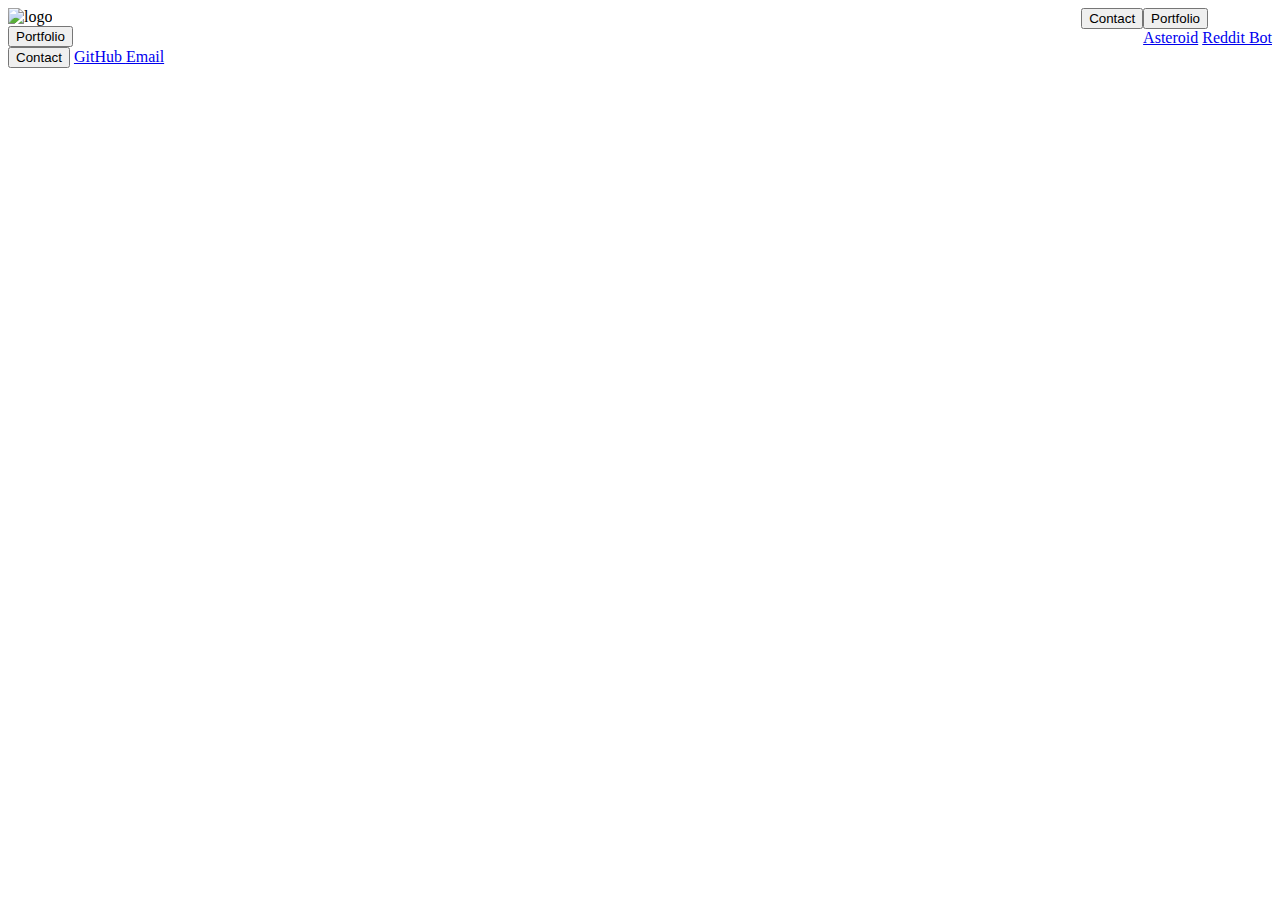
==== index.html @ 865b6478 "First Version" ====
<!DOCTYPE html>
<html>

<head>
    <meta charset="UTF-8">
    <meta name="viewport" content="width=device-width, initial-scale=1">
    <meta name = "description" content = "Application Middleware">
    <meta name = "author" content = "Clyde">
    <title> Homepage </title>
    <link rel="stylesheet" href="./websiteHomepage/homepageStyle.css" media="screen and (min-width: 781px)">
    <link rel="stylesheet" href="./websiteHomepage/mobileHomePage.css" media="screen and (max-width: 780px)">
    
</head>

<body>
    
    <!-- Navigation Bar Container -->
    <div class="dropdown" style="float:right;">

        <!-- Dropdown Button Container -->
        <button class="dropbtn">Portfolio</button>

        <!-- Dropdown Content Container -->
        <div class="dropdown-content">
            <a href="./websiteHomepage/asteroid.html">Asteroid</a>
            <a href="#">Reddit Bot</a>
        </div>
    </div>

    <!-- Regular Button Container -->
    <div class="no--dropdown" style = "float:right;">

        <!-- Regular Button No Dropdown -->
        <button class="button">Contact</button>
    </div>

    <!-- Logo Container -->
    <div class="logo--container">
        <img src="./websiteHomepage/LOGO.png" alt="logo" width="400" height="300">
    </div>

    <!-- Nav Rectangle Container -->
    <div id = "rectangle"></div>

    <!-- Circle Navigation -->
    <div class = "circles">

        <!-- Circle One -->   
    <div id = "circle_one">
        <div class = "shape circle to-zoom"></div>
    </div>
    <!-- Circle One Button -->
    <div id = "portfolio_button">
        <button class = "button">Portfolio</button>
    </div>
    
    <!-- Circle Two -->
    <div id = "circle_two">
        <div class = "shape circle to-zoom"></div>
    </div>

    <!-- Contact Button -->
    <div id = "contact_button">
        <button class = "button" >Contact</button>
        <a href = "https://github.com/cavFord"> GitHub </a>
        <a href = "mailto: clydeaford@gmail.com"> Email </a>

    </div>

    </div>

</body>

</html>
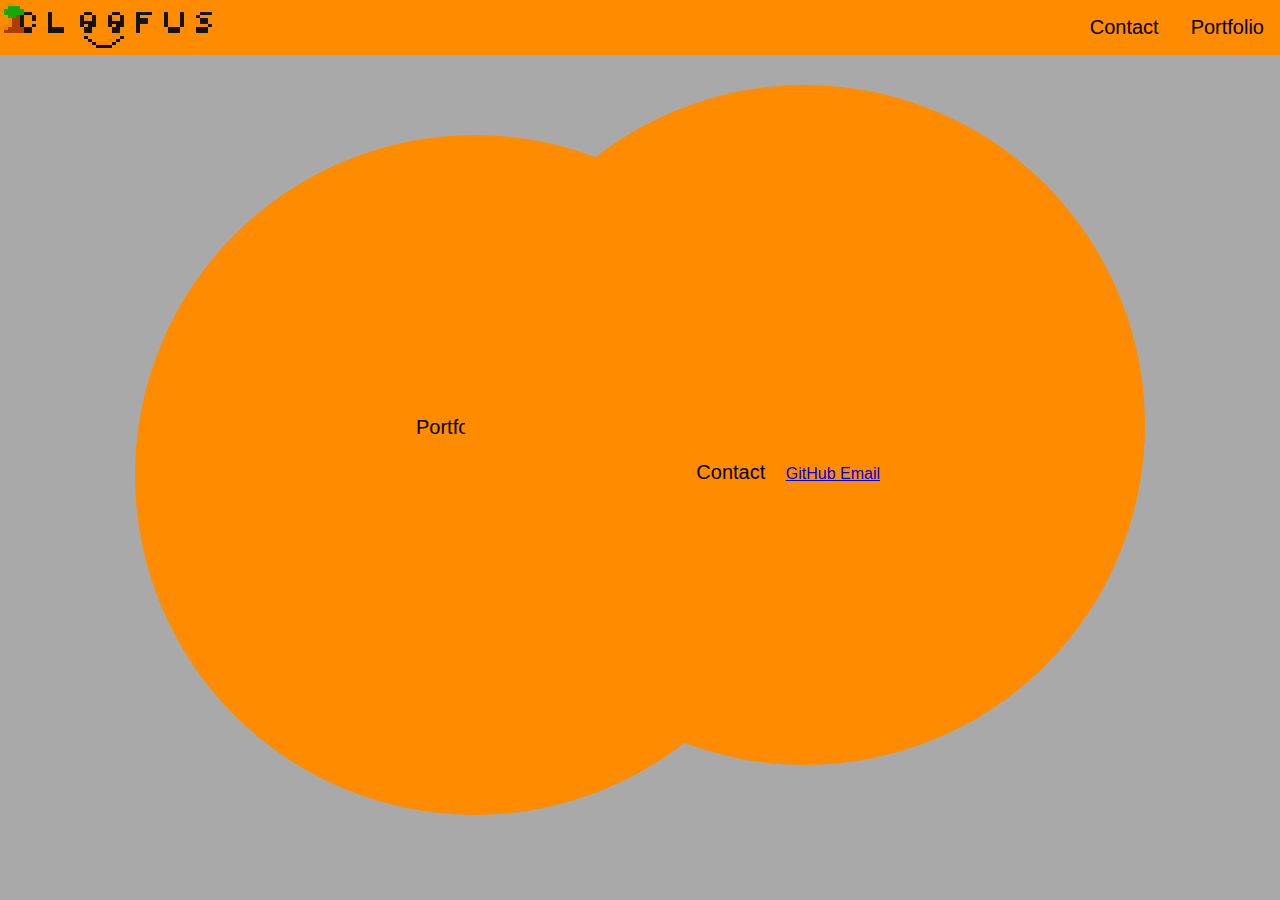
==== commit 5017b20a: "update" ====
--- a/index.html
+++ b/index.html
@@ -7,8 +7,8 @@
     <meta name = "description" content = "Application Middleware">
     <meta name = "author" content = "Clyde">
     <title> Homepage </title>
-    <link rel="stylesheet" href="./websiteHomepage/homepageStyle.css" media="screen and (min-width: 781px)">
-    <link rel="stylesheet" href="./websiteHomepage/mobileHomePage.css" media="screen and (max-width: 780px)">
+    <link rel="stylesheet" href="./homeWebsite/homepageStyle.css" media="screen and (min-width: 781px)">
+    <link rel="stylesheet" href="./homeWebsite/mobileHomePage.css" media="screen and (max-width: 780px)">
     
 </head>
 
@@ -22,7 +22,7 @@
 
         <!-- Dropdown Content Container -->
         <div class="dropdown-content">
-            <a href="./websiteHomepage/asteroid.html">Asteroid</a>
+            <a href="./homeWebsite/asteroid.html">Asteroid</a>
             <a href="#">Reddit Bot</a>
         </div>
     </div>
@@ -36,7 +36,7 @@
 
     <!-- Logo Container -->
     <div class="logo--container">
-        <img src="./websiteHomepage/LOGO.png" alt="logo" width="400" height="300">
+        <img id = "logo" src="./homeWebsite/LOGO.png" alt="logo">
     </div>
 
     <!-- Nav Rectangle Container -->
--- a/homeWebsite/homepageStyle.css
+++ b/homeWebsite/homepageStyle.css
@@ -0,0 +1,136 @@
+body{
+    background-color: #a9a9a9;
+    margin: 0;
+    font-family: Arial, Helvetica, sans-serif;
+}
+
+/* Desktop Logo */
+#logo{
+    height: 300px;
+    width: 400px;
+}
+/* Dropdown button */
+.dropbtn {
+    background-color: #ff8c00;
+    color: black;
+    padding: 16px;
+    font-size: 20px;
+    border: none;
+    cursor: pointer;
+}
+
+/* Position container Div */
+.dropdown {
+    position: relative;
+    display: inline-block;
+    background-color: #ff8c00;
+}
+
+/* Drop dropdown content */
+.dropdown-content {
+    display: none;
+    position: absolute;
+    right: 0;
+    background-color: #f1f1f1;
+    min-width: 160px;
+    box-shadow: 0px 8px 16px 0px  rgba(0,0,0,0.2);
+    z-index: 1;
+}
+
+/* Links inside the dropdown */
+.dropdown-content a{
+    color: black;
+    padding: 12px 16px;
+    text-decoration: none;
+    display: block;
+}
+
+/* dropdown link hover color */
+.dropdown-content a:hover{
+    background-color: #ddd;
+
+}
+
+/* Show dropdown on hover */
+.dropdown:hover .dropdown-content{
+    display: block;
+
+}
+
+/*  Change background color of dropdown when show */
+.dropdown:hover .dropbtn {
+    background-color: #ff8c00;
+}
+
+/* Top left logo */
+.logo--container {
+    position: absolute;
+    top: 0px;
+    left: 0px;
+    font-size: 9px;
+}
+
+/* Regular button */
+.button {
+    background-color: #ff8c00;
+    color: black;
+    padding: 16px;
+    font-size: 20px;
+    border: none;
+}
+   
+/* Header Color Rectangle*/
+#rectangle {
+    width: 100%;
+    height: 55px;
+    background: #ff8c00;
+}
+
+/* Circle Navigation */
+.shape {
+    width: 850px;
+    height: 850px;
+    background: #ff8c00;
+    margin: 0 auto;
+    -webkit-transition: all .2s ease-out;
+    -moz-transition: all .2s ease-out;
+    transition: all 2s ease-out;
+}
+.shape.circle{
+    -webkit-clip-path: circle(50% at 50% 50%);
+    clip-path: circle(50% at 50% 50%);
+}
+
+.shape.circle.to-zoom {
+    -webkit-clip-path: circle(40.0% at 50% 50%);
+    clip-path: circle(40.0% at 50% 50%);
+}
+
+.shape.circle.to-zoom:hover {
+    -webkit-clip-path: circle(50% at 50% 50%);
+    clip-path: circle(50% at 50% 50%)
+}
+
+#circle_one {
+    position: absolute;
+    top: 50px;
+    left: 50px;
+}
+
+#circle_two {
+    position: absolute;
+    bottom: 50px;
+    right: 50px;
+}
+
+#portfolio_button {
+    position: absolute;
+    top: 400px;
+    left: 400px;
+}
+
+#contact_button {
+    position: absolute;
+    bottom: 400px;
+    right: 400px;
+}--- a/homeWebsite/mobileHomePage.css
+++ b/homeWebsite/mobileHomePage.css
@@ -0,0 +1,138 @@
+
+body{
+    background-color: #a9a9a9;
+    margin: 0;
+    font-family: Arial, Helvetica, sans-serif;
+}
+
+/* make logo size mobile friendly */
+#logo {
+    height: 100px;
+    width: 100px;
+}
+
+/* Dropdown button */
+.dropbtn {
+    background-color: #ff8c00;
+    color: black;
+    padding: 16px;
+    font-size: 20px;
+    border: none;
+    cursor: pointer;
+}
+
+/* Position container Div */
+.dropdown {
+    position: relative;
+    display: inline-block;
+    background-color: #ff8c00;
+}
+
+/* Drop dropdown content */
+.dropdown-content {
+    display: none;
+    position: absolute;
+    right: 0;
+    background-color: #f1f1f1;
+    min-width: 160px;
+    box-shadow: 0px 8px 16px 0px  rgba(0,0,0,0.2);
+    z-index: 1;
+}
+
+/* Links inside the dropdown */
+.dropdown-content a{
+    color: black;
+    padding: 12px 16px;
+    text-decoration: none;
+    display: block;
+}
+
+/* dropdown link hover color */
+.dropdown-content a:hover{
+    background-color: #ddd;
+
+}
+
+/* Show dropdown on hover */
+.dropdown:hover .dropdown-content{
+    display: block;
+
+}
+
+/*  Change background color of dropdown when show */
+.dropdown:hover .dropbtn {
+    background-color: #ff8c00;
+} 
+
+/* Top left logo */
+.logo--container {
+    position: absolute;
+    top: 0px;
+    left: 0px;
+    font-size: 9px;
+}
+
+/* Regular button */
+.button {
+    background-color: #ff8c00;
+    color: black;
+    padding: 16px;
+    font-size: 20px;
+    border: none;
+}
+
+/* Header Color Rectangle*/
+#rectangle {
+    width: 100%;
+    height: 55px;
+    background: #ff8c00;
+}
+
+/* Circle Navigation */
+.shape {
+    width: 300px;
+    height: 300px;
+    background: #ff8c00;
+    margin: 0 auto;
+    -webkit-transition: all .2s ease-out;
+    -moz-transition: all .2s ease-out;
+    transition: all 2s ease-out;
+}
+.shape.circle{
+    -webkit-clip-path: circle(50% at 50% 50%);
+    clip-path: circle(50% at 50% 50%);
+}
+
+.shape.circle.to-zoom {
+    -webkit-clip-path: circle(40.0% at 50% 50%);
+    clip-path: circle(40.0% at 50% 50%);
+}
+
+.shape.circle.to-zoom:hover {
+    -webkit-clip-path: circle(50% at 50% 50%);
+    clip-path: circle(50% at 50% 50%)
+}
+
+#circle_one {
+    position: absolute;
+    top: 50px;
+    left: 50px;
+}
+
+#circle_two {
+    position: absolute;
+    bottom: 50px;
+    right: 50px;
+}
+
+#portfolio_button {
+    position: absolute;
+    top: 100px;
+    left: 100px;
+}
+
+#contact_button {
+    position: absolute;
+    bottom: 100px;
+    right: 100px;
+}
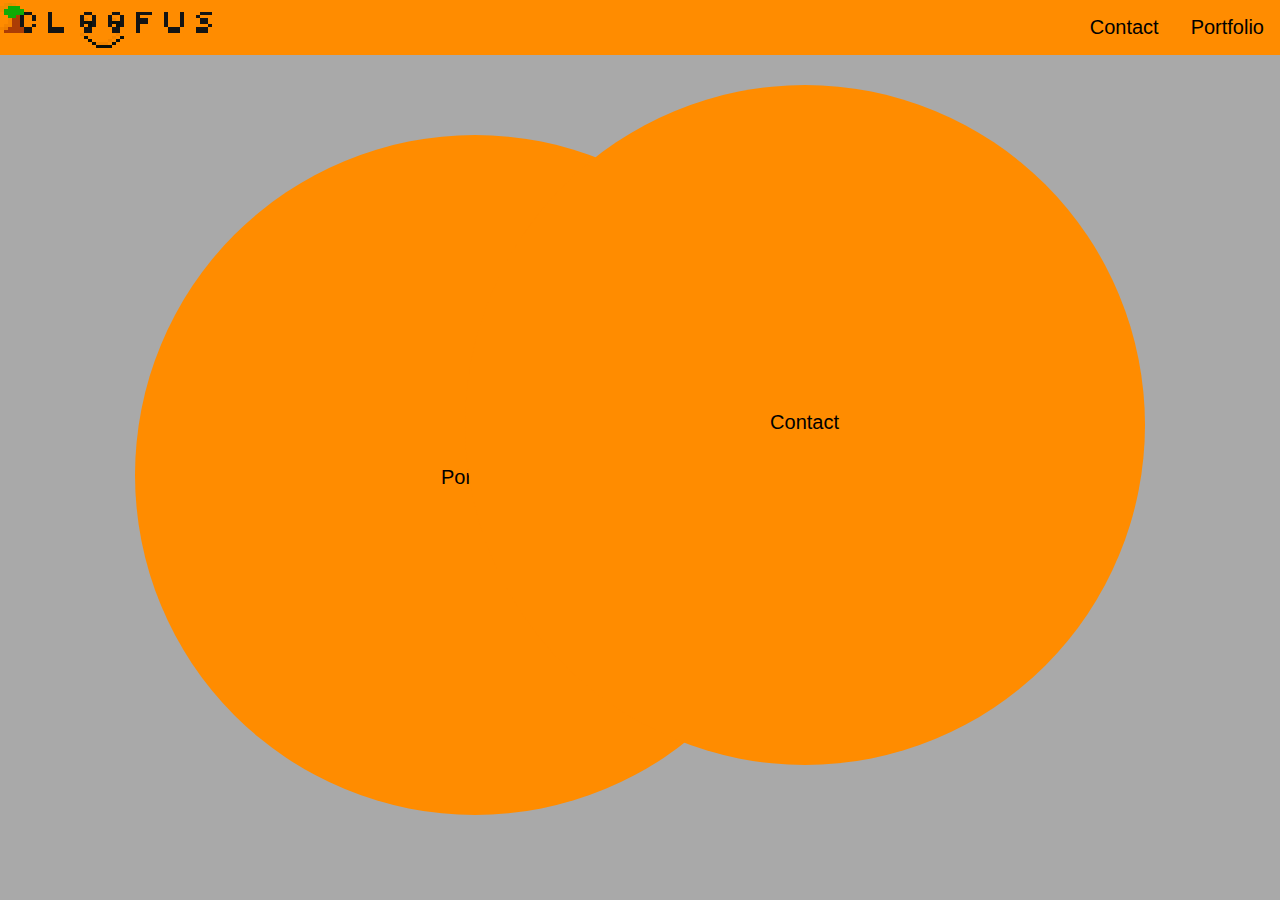
==== commit 3b2a7a07: "main" ====
--- a/index.html
+++ b/index.html
@@ -4,68 +4,81 @@
 <head>
     <meta charset="UTF-8">
     <meta name="viewport" content="width=device-width, initial-scale=1">
-    <meta name = "description" content = "Application Middleware">
-    <meta name = "author" content = "Clyde">
+    <meta name="description" content="Application Middleware">
+    <meta name="author" content="Clyde">
     <title> Homepage </title>
     <link rel="stylesheet" href="./homeWebsite/homepageStyle.css" media="screen and (min-width: 781px)">
     <link rel="stylesheet" href="./homeWebsite/mobileHomePage.css" media="screen and (max-width: 780px)">
-    
+
 </head>
 
 <body>
-    
+
     <!-- Navigation Bar Container -->
     <div class="dropdown" style="float:right;">
 
-        <!-- Dropdown Button Container -->
+        <!-- Dropdown Portfolio Button Container -->
         <button class="dropbtn">Portfolio</button>
 
         <!-- Dropdown Content Container -->
         <div class="dropdown-content">
             <a href="./homeWebsite/asteroid.html">Asteroid</a>
-            <a href="#">Reddit Bot</a>
+            <a href="https://github.com/cavFord"> GitHub </a>
         </div>
     </div>
 
-    <!-- Regular Button Container -->
-    <div class="no--dropdown" style = "float:right;">
+    <div class="dropdown" style="float:right;">
 
-        <!-- Regular Button No Dropdown -->
-        <button class="button">Contact</button>
+        <!-- Dropdown Contact Button Container -->
+        <button class="dropbtn">Contact</button>
+
+        <!-- Dropdown Content Container -->
+        <div class="dropdown-content">
+            <a href="mailto: clydeaford@gmail.com"> Email </a>
+        </div>
     </div>
 
     <!-- Logo Container -->
     <div class="logo--container">
-        <img id = "logo" src="./homeWebsite/LOGO.png" alt="logo">
+        <img id="logo" src="./homeWebsite/LOGO.png" alt="logo">
     </div>
 
     <!-- Nav Rectangle Container -->
-    <div id = "rectangle"></div>
+    <div id="rectangle"></div>
 
     <!-- Circle Navigation -->
-    <div class = "circles">
+    <div class="circles">
 
-        <!-- Circle One -->   
-    <div id = "circle_one">
-        <div class = "shape circle to-zoom"></div>
-    </div>
-    <!-- Circle One Button -->
-    <div id = "portfolio_button">
-        <button class = "button">Portfolio</button>
-    </div>
-    
-    <!-- Circle Two -->
-    <div id = "circle_two">
-        <div class = "shape circle to-zoom"></div>
-    </div>
+        <!-- Circle One -->
+        <div id="circle_one">
+            <div class="shape circle to-zoom"></div>
+        </div>
+        <!-- Portfolio Button -->
+        <div id="portfolio_button">
+            <div class="dropdown">
+                <button class="dropbtn">Portfolio</button>
+                <div class="dropdown-content">
+                    <a href="./homeWebsite/asteroid.html">Asteroid</a>
+                    <a href="https://github.com/cavFord"> GitHub </a>
+                </div>
+            </div>
+        </div>
 
-    <!-- Contact Button -->
-    <div id = "contact_button">
-        <button class = "button" >Contact</button>
-        <a href = "https://github.com/cavFord"> GitHub </a>
-        <a href = "mailto: clydeaford@gmail.com"> Email </a>
+        <!-- Circle Two -->
+        <div id="circle_two">
+            <div class="shape circle to-zoom"></div>
+        </div>
 
-    </div>
+        <!-- Contact Button -->
+        <div id="contact_button">
+            <div class="dropdown">
+                <button class="dropbtn">Contact</button>
+
+                <div class="dropdown-content">
+                    <a href="mailto: clydeaford@gmail.com"> Email </a>
+                </div>
+            </div>
+        </div>
 
     </div>
 
--- a/homeWebsite/homepageStyle.css
+++ b/homeWebsite/homepageStyle.css
@@ -125,12 +125,12 @@
 
 #portfolio_button {
     position: absolute;
-    top: 400px;
-    left: 400px;
+    top: 450px;
+    left: 425px;
 }
 
 #contact_button {
     position: absolute;
-    bottom: 400px;
-    right: 400px;
+    bottom: 450px;
+    right: 425px;
 }--- a/homeWebsite/mobileHomePage.css
+++ b/homeWebsite/mobileHomePage.css
@@ -7,8 +7,8 @@
 
 /* make logo size mobile friendly */
 #logo {
-    height: 100px;
-    width: 100px;
+    height: 300px;
+    width: 300px;
 }
 
 /* Dropdown button */
@@ -127,12 +127,12 @@
 
 #portfolio_button {
     position: absolute;
-    top: 100px;
-    left: 100px;
+    top: 150px;
+    left: 150px;
 }
 
 #contact_button {
     position: absolute;
-    bottom: 100px;
-    right: 100px;
+    bottom: 150px;
+    right: 150px;
 }
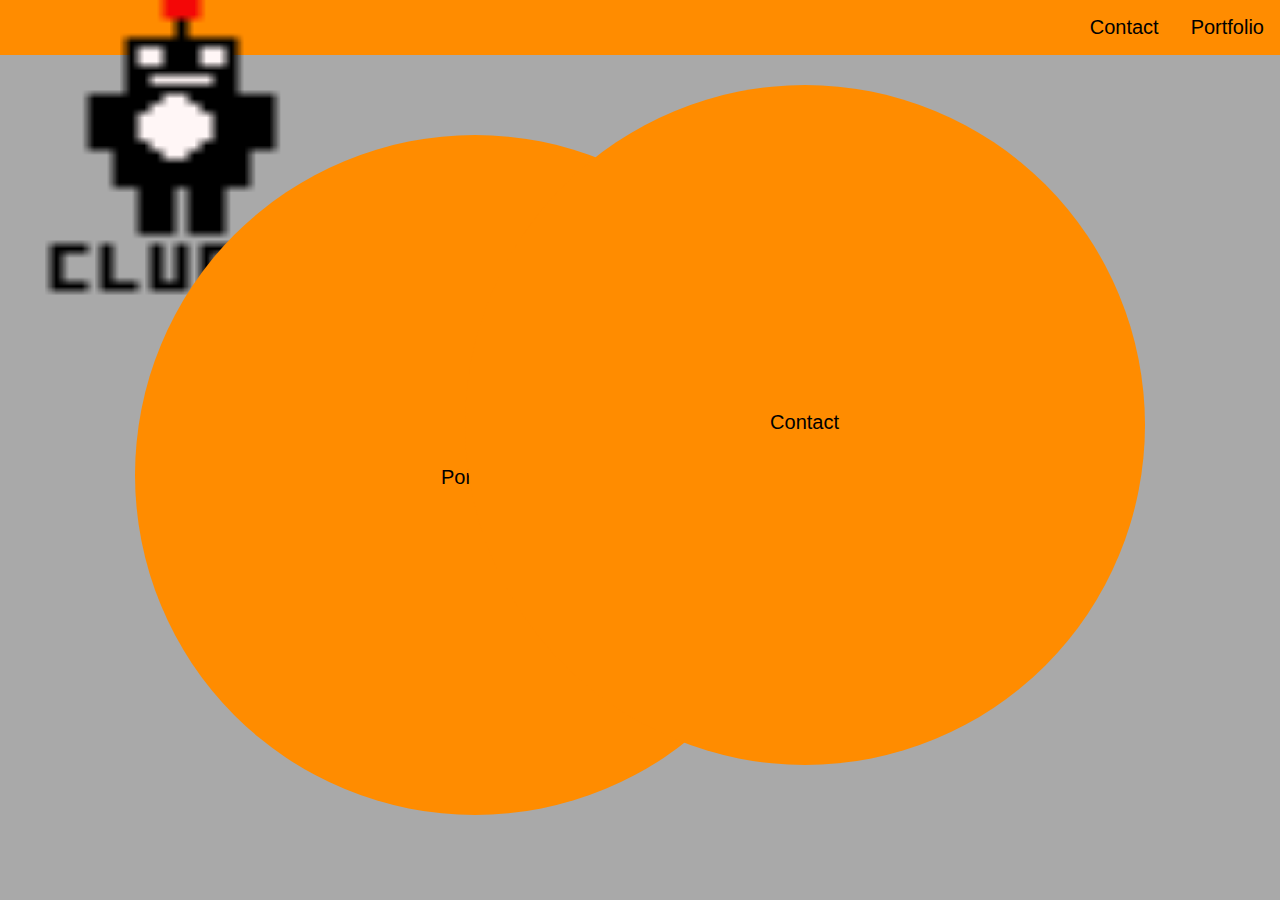
==== commit 26dd609d: "Update index.html" ====
--- a/index.html
+++ b/index.html
@@ -34,13 +34,13 @@
 
         <!-- Dropdown Content Container -->
         <div class="dropdown-content">
-            <a href="mailto: clydeaford@gmail.com"> Email </a>
+            <a href=""> Hi </a>
         </div>
     </div>
 
     <!-- Logo Container -->
     <div class="logo--container">
-        <img id="logo" src="./homeWebsite/LOGO.png" alt="logo">
+        <img id="logo" src="./homeWebsite/clunk.png" alt="logo">
     </div>
 
     <!-- Nav Rectangle Container -->
@@ -75,7 +75,7 @@
                 <button class="dropbtn">Contact</button>
 
                 <div class="dropdown-content">
-                    <a href="mailto: clydeaford@gmail.com"> Email </a>
+                    <a href=""> Hi </a>
                 </div>
             </div>
         </div>
@@ -84,4 +84,4 @@
 
 </body>
 
-</html>+</html>
--- a/homeWebsite/mobileHomePage.css
+++ b/homeWebsite/mobileHomePage.css
@@ -8,7 +8,7 @@
 /* make logo size mobile friendly */
 #logo {
     height: 300px;
-    width: 300px;
+    width: 210px;
 }
 
 /* Dropdown button */
@@ -84,7 +84,7 @@
 /* Header Color Rectangle*/
 #rectangle {
     width: 100%;
-    height: 55px;
+    height: 60px;
     background: #ff8c00;
 }
 
@@ -127,12 +127,12 @@
 
 #portfolio_button {
     position: absolute;
-    top: 150px;
+    top: 175px;
     left: 150px;
 }
 
 #contact_button {
     position: absolute;
-    bottom: 150px;
+    bottom: 175px;
     right: 150px;
 }
